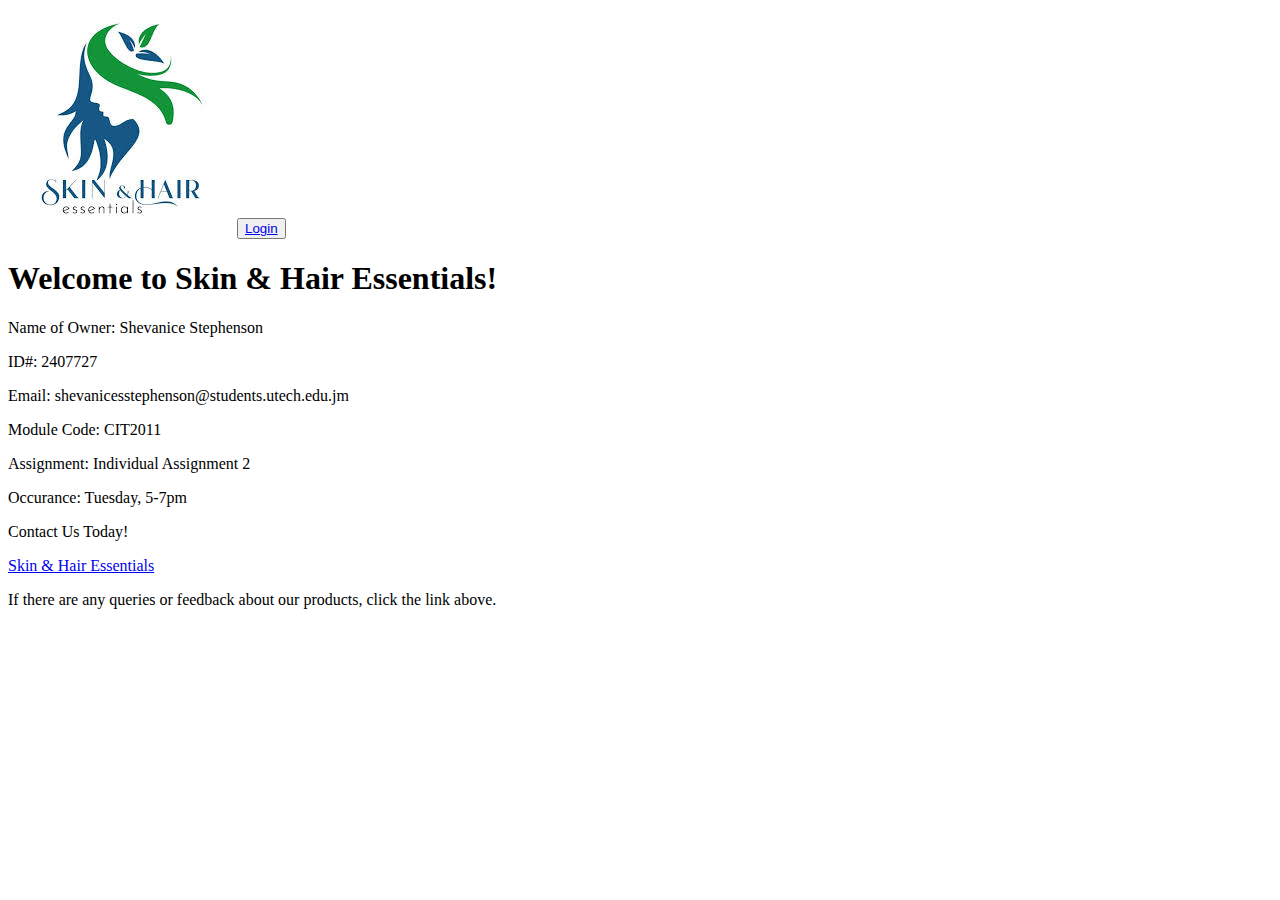
==== index.html @ 4de6512c "Add files via upload" ====
<!DOCTYPE html>
<html lang="en">
<head>
    <meta charset="UTF-8">
    <meta name="viewport" content="width=device-width, initial-scale=1.0">
    <link rel="stylesheet" href="AboutUs.css">
    <title>About Us</title>
</head>
<body>
      <!-- LOGO SECTION -->
    <div class="logo-container">
        <img src="logo.jpeg" alt="Company Logo" class="logo">
        <button class="login"><a href="login.html">Login</a></button>
    </div>

   <h1>Welcome to Skin & Hair Essentials!</h1>

   <div class="personal">
        <p>Name of Owner: Shevanice Stephenson</p>
        <p>ID#: 2407727</p>
        <p>Email: shevanicesstephenson@students.utech.edu.jm</p>
        <p>Module Code: CIT2011</p>
        <p>Assignment: Individual Assignment 2</p>
        <p>Occurance: Tuesday, 5-7pm</p>
    </div>

    <div class="contact">
        <p>Contact Us Today!</p>
        <a href="mailto:shevanicesstephenson@students.utech.edu.jm?">Skin & Hair Essentials</a>
        <p>If there are any queries or feedback about our products, click the link above.</p>
    </div>
</body>
</html>
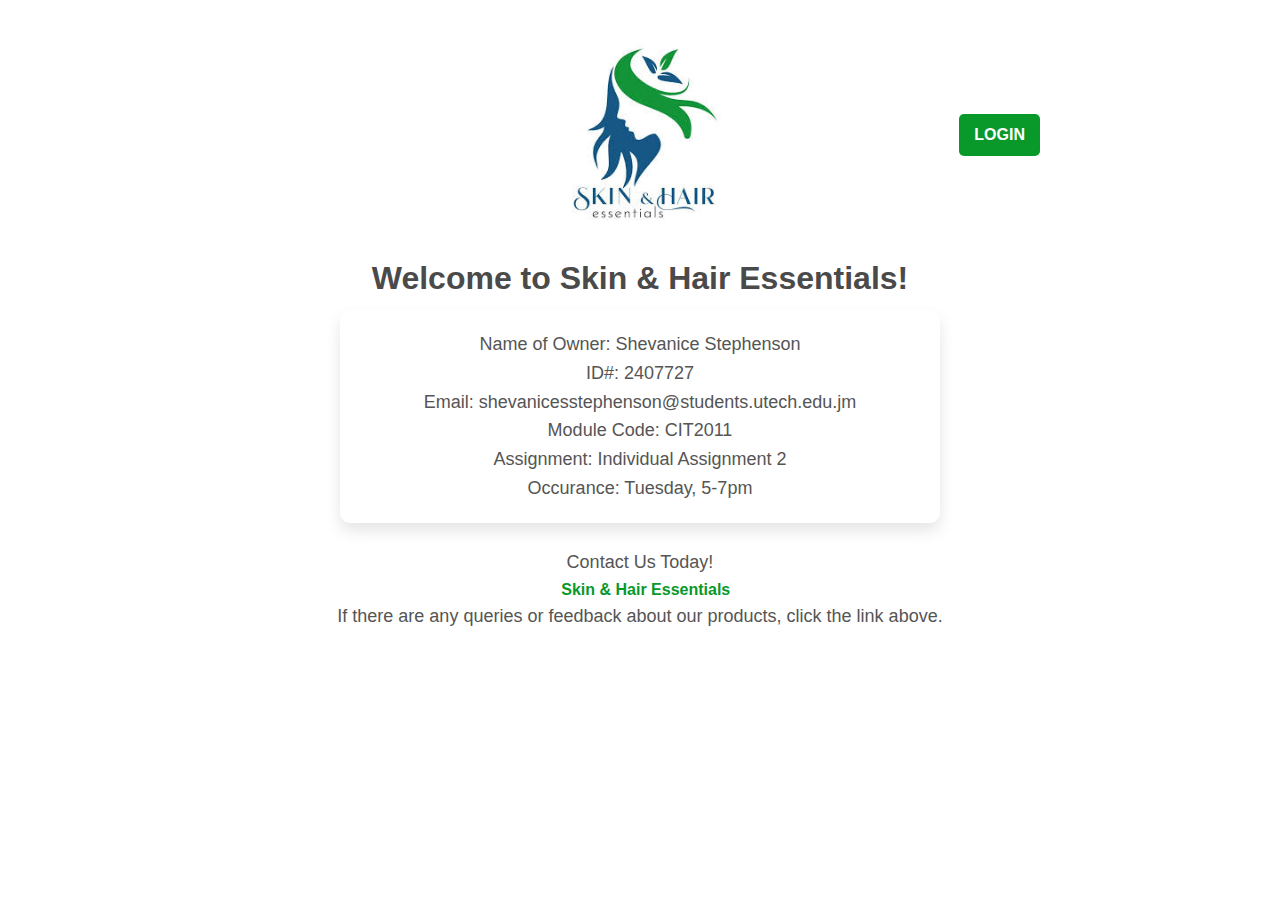
==== commit 2ef93132: "Update index.html" ====
--- a/index.html
+++ b/index.html
@@ -3,7 +3,7 @@
 <head>
     <meta charset="UTF-8">
     <meta name="viewport" content="width=device-width, initial-scale=1.0">
-    <link rel="stylesheet" href="AboutUs.css">
+    <link rel="stylesheet" href="index.css">
     <title>About Us</title>
 </head>
 <body>
--- a/index.css
+++ b/index.css
@@ -0,0 +1,98 @@
+/* Global Styles */
+*{
+    margin: 0;
+    padding: 0;
+    box-sizing: border-box;
+}
+body{
+    font-family: 'Poppins', sans-serif;
+    display: flex;
+    flex-direction: column;
+    align-items: center;
+    background-color: #ffffff;
+    color: #333;
+    padding: 10px;
+}
+
+/* Logo Section */
+.logo-container{
+    display: flex;
+    align-items: center;
+    justify-content: space-between;
+    width: 100%;
+    max-width: 800px;
+    margin-bottom: 2%;
+    margin-top: 2%;
+}
+.logo{
+    height: 200px;
+    width: auto;
+    margin-left: 38%
+}
+.login{
+    padding: 12px 15px;
+    border: none;
+    border-radius: 5px;
+    font-size: 1rem;
+    color: #fff;
+    background: #08992a;
+    cursor: pointer;
+    transition: all 0.3s ease-in-out;
+    text-transform: uppercase;
+    font-weight: bold;
+}
+.login:hover{
+    background: #06691f;
+}
+.login a{
+    text-decoration: none;
+    color: white;
+}
+.login a:hover{
+    transform: scale(1.05);
+    
+}
+
+/* Welcome Message */
+h1{
+    color: #4A4A4A;
+    margin-bottom: 1%;
+    text-align: center;
+}
+/* Personal Info Section */
+.personal{
+    background: #fff;
+    padding: 20px 10px;
+    border-radius: 10px;
+    box-shadow: 0 8px 15px rgba(0, 0, 0, 0.1);
+    max-width: 600px;
+    width: 100%;
+    margin-bottom: 2%
+}
+.personal p{
+    font-size: 18px;
+    color: #555;
+    line-height: 1.6;
+    text-align: center;
+}
+/* Contact Section */
+.contact{
+    line-height: 1.6;
+}
+.contact p{
+    font-size: 18px;
+    color: #555;
+    text-align: center;
+}
+
+.contact a{
+    font-size: 1rem;
+    color: #08992a;
+    text-decoration: none;
+    font-weight: bold;
+    margin-left: 37%;
+}
+.contact a:hover {
+    color: #06691f;
+    text-decoration: underline;
+}
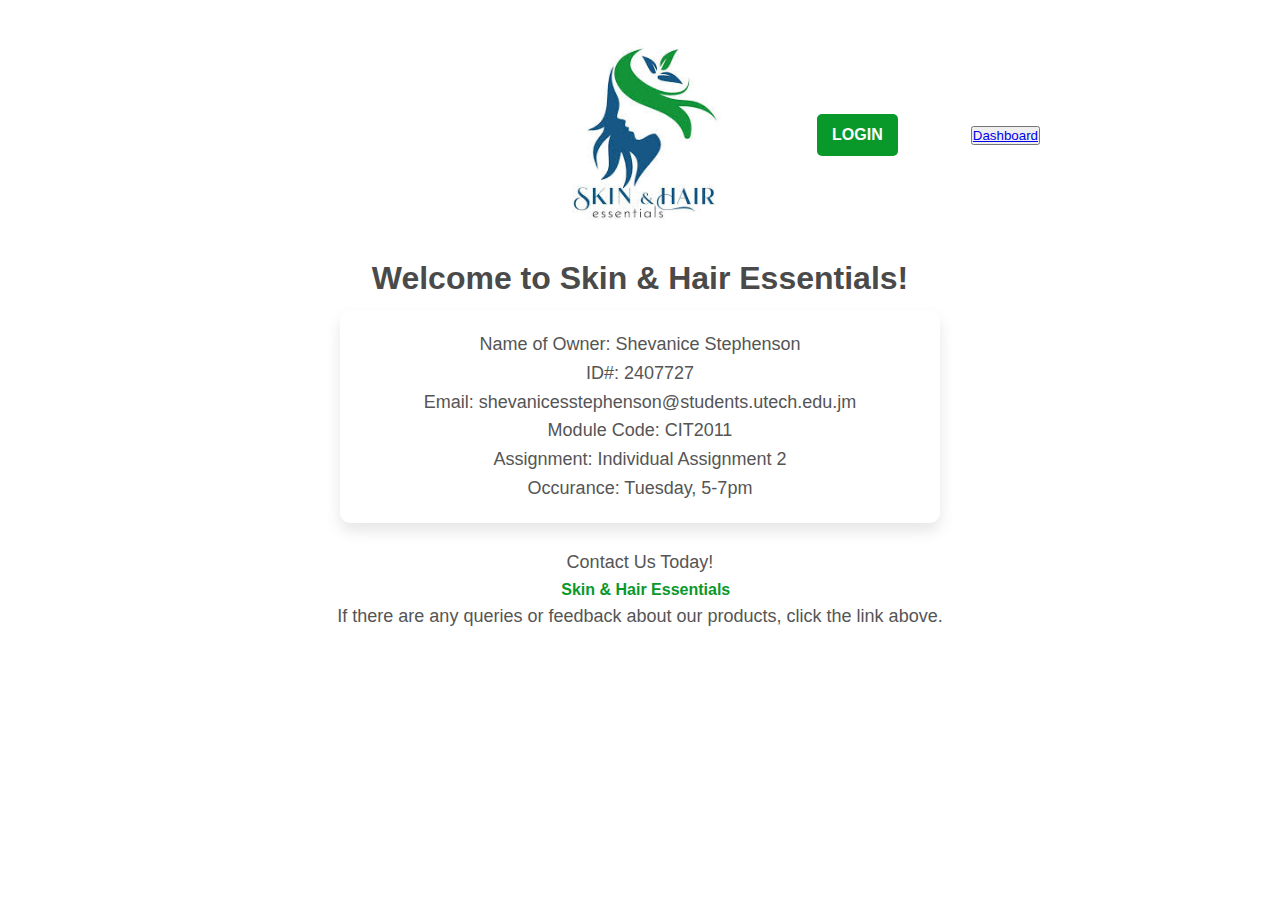
==== commit 5a3a6c31: "index.html" ====
--- a/index.html
+++ b/index.html
@@ -11,6 +11,7 @@
     <div class="logo-container">
         <img src="logo.jpeg" alt="Company Logo" class="logo">
         <button class="login"><a href="login.html">Login</a></button>
+        <button class="dashboard"><a href="dashboard.html">Dashboard</a></button>
     </div>
 
    <h1>Welcome to Skin & Hair Essentials!</h1>
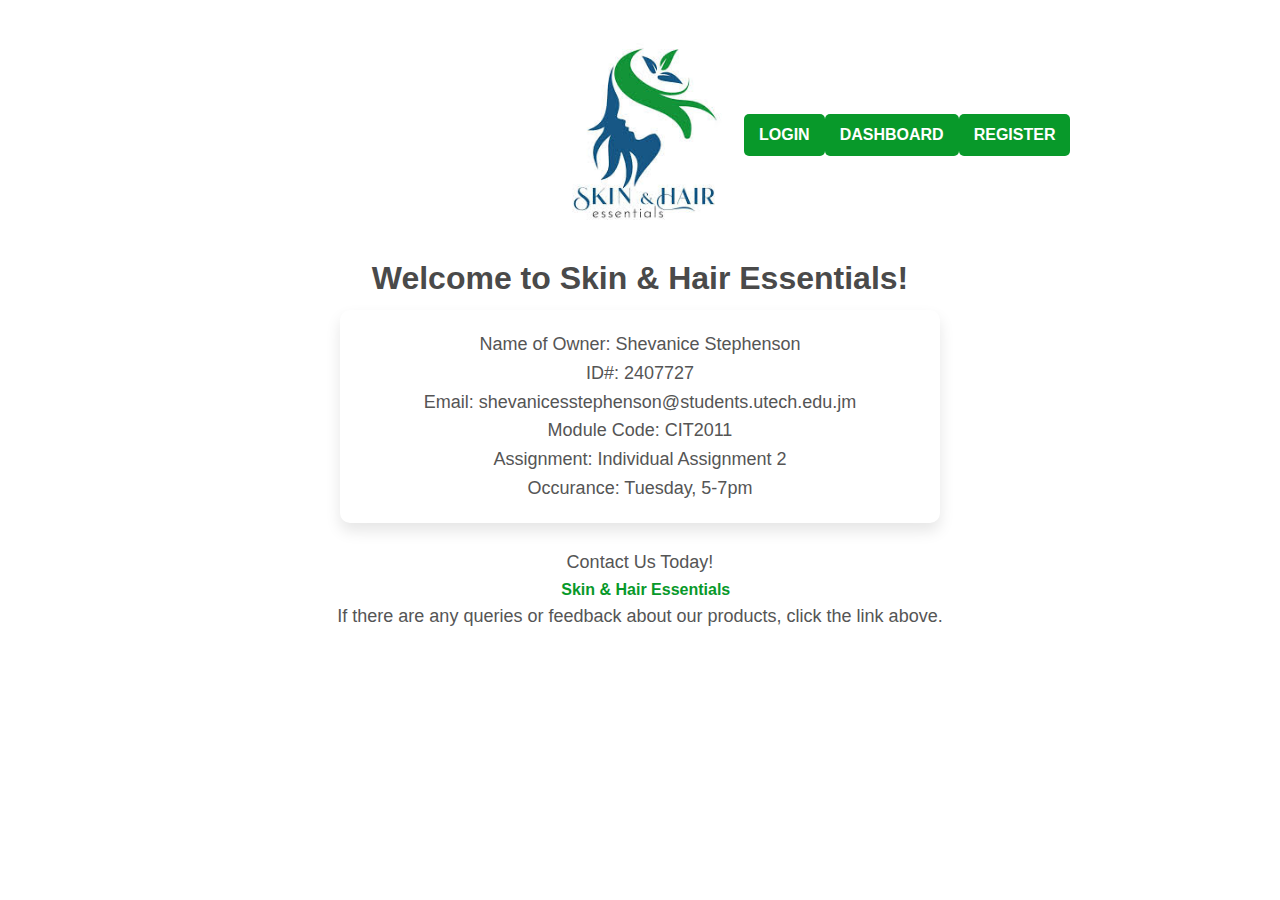
==== commit a94d9cff: "Register Button" ====
--- a/index.html
+++ b/index.html
@@ -12,6 +12,7 @@
         <img src="logo.jpeg" alt="Company Logo" class="logo">
         <button class="login"><a href="login.html">Login</a></button>
         <button class="dashboard"><a href="dashboard.html">Dashboard</a></button>
+        <button class="registrationbttn"><a href="/Registration.html">Register</a></button>
     </div>
 
    <h1>Welcome to Skin & Hair Essentials!</h1>
--- a/index.css
+++ b/index.css
@@ -1,4 +1,4 @@
-/* Global Styles */
+
 *{
     margin: 0;
     padding: 0;
@@ -14,7 +14,7 @@
     padding: 10px;
 }
 
-/* Logo Section */
+
 .logo-container{
     display: flex;
     align-items: center;
@@ -27,9 +27,11 @@
 .logo{
     height: 200px;
     width: auto;
-    margin-left: 38%
+    margin-left: 38%;
 }
-.login{
+
+
+button {
     padding: 12px 15px;
     border: none;
     border-radius: 5px;
@@ -41,25 +43,25 @@
     text-transform: uppercase;
     font-weight: bold;
 }
-.login:hover{
+button:hover{
     background: #06691f;
 }
-.login a{
+button a{
     text-decoration: none;
     color: white;
 }
-.login a:hover{
+button a:hover{
     transform: scale(1.05);
-    
 }
 
-/* Welcome Message */
+
 h1{
     color: #4A4A4A;
     margin-bottom: 1%;
     text-align: center;
 }
-/* Personal Info Section */
+
+
 .personal{
     background: #fff;
     padding: 20px 10px;
@@ -75,7 +77,8 @@
     line-height: 1.6;
     text-align: center;
 }
-/* Contact Section */
+
+
 .contact{
     line-height: 1.6;
 }
@@ -84,7 +87,6 @@
     color: #555;
     text-align: center;
 }
-
 .contact a{
     font-size: 1rem;
     color: #08992a;
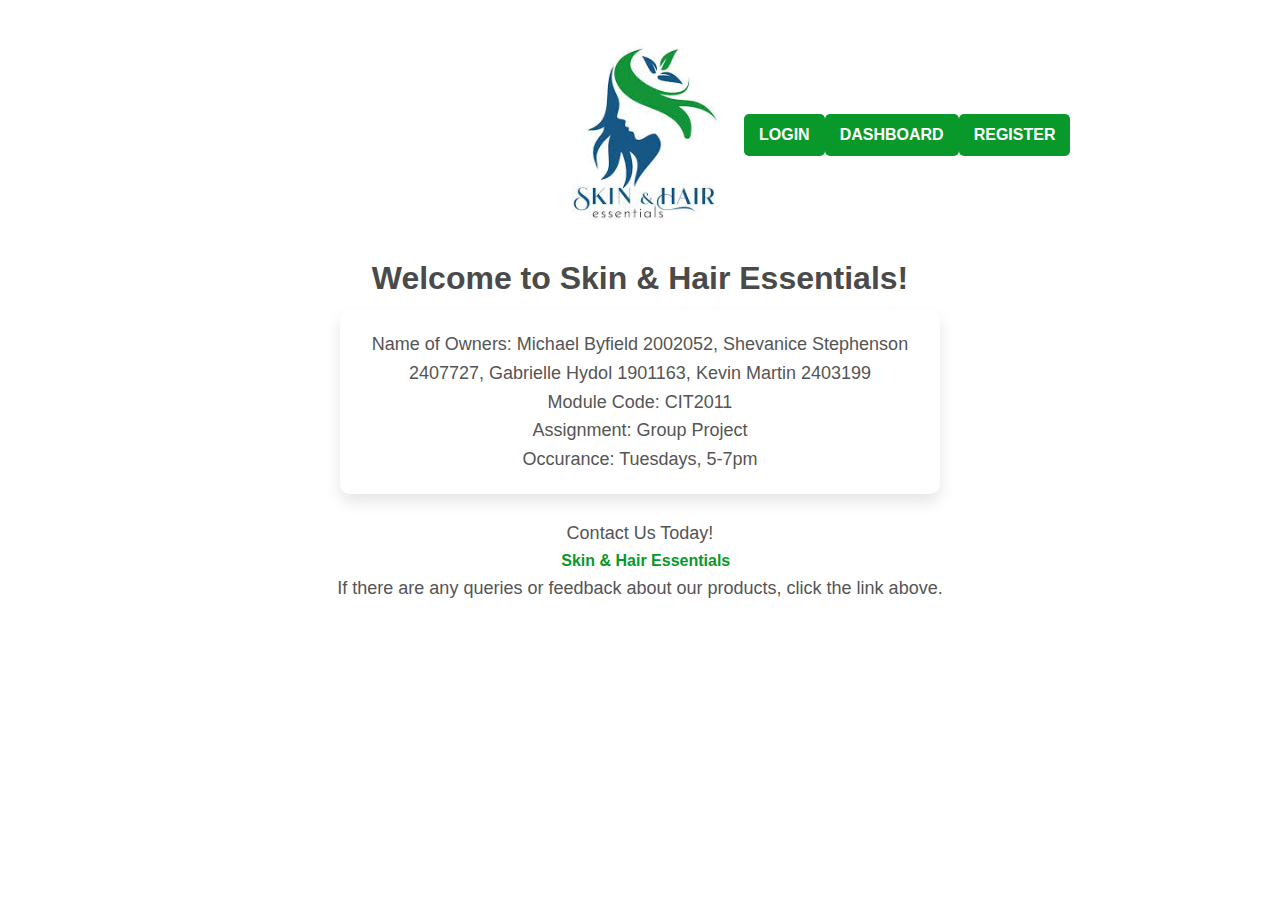
==== commit 991a3839: "Update index.html" ====
--- a/index.html
+++ b/index.html
@@ -12,18 +12,16 @@
         <img src="logo.jpeg" alt="Company Logo" class="logo">
         <button class="login"><a href="login.html">Login</a></button>
         <button class="dashboard"><a href="dashboard.html">Dashboard</a></button>
-        <button class="registrationbttn"><a href="/Registration.html">Register</a></button>
+        <button class="registrationbttn"><a href="Registration.html">Register</a></button>
     </div>
 
    <h1>Welcome to Skin & Hair Essentials!</h1>
 
    <div class="personal">
-        <p>Name of Owner: Shevanice Stephenson</p>
-        <p>ID#: 2407727</p>
-        <p>Email: shevanicesstephenson@students.utech.edu.jm</p>
+        <p>Name of Owners: Michael Byfield 2002052, Shevanice Stephenson 2407727, Gabrielle Hydol 1901163, Kevin Martin 2403199</p>
         <p>Module Code: CIT2011</p>
-        <p>Assignment: Individual Assignment 2</p>
-        <p>Occurance: Tuesday, 5-7pm</p>
+        <p>Assignment: Group Project</p>
+        <p>Occurance: Tuesdays, 5-7pm</p>
     </div>
 
     <div class="contact">
